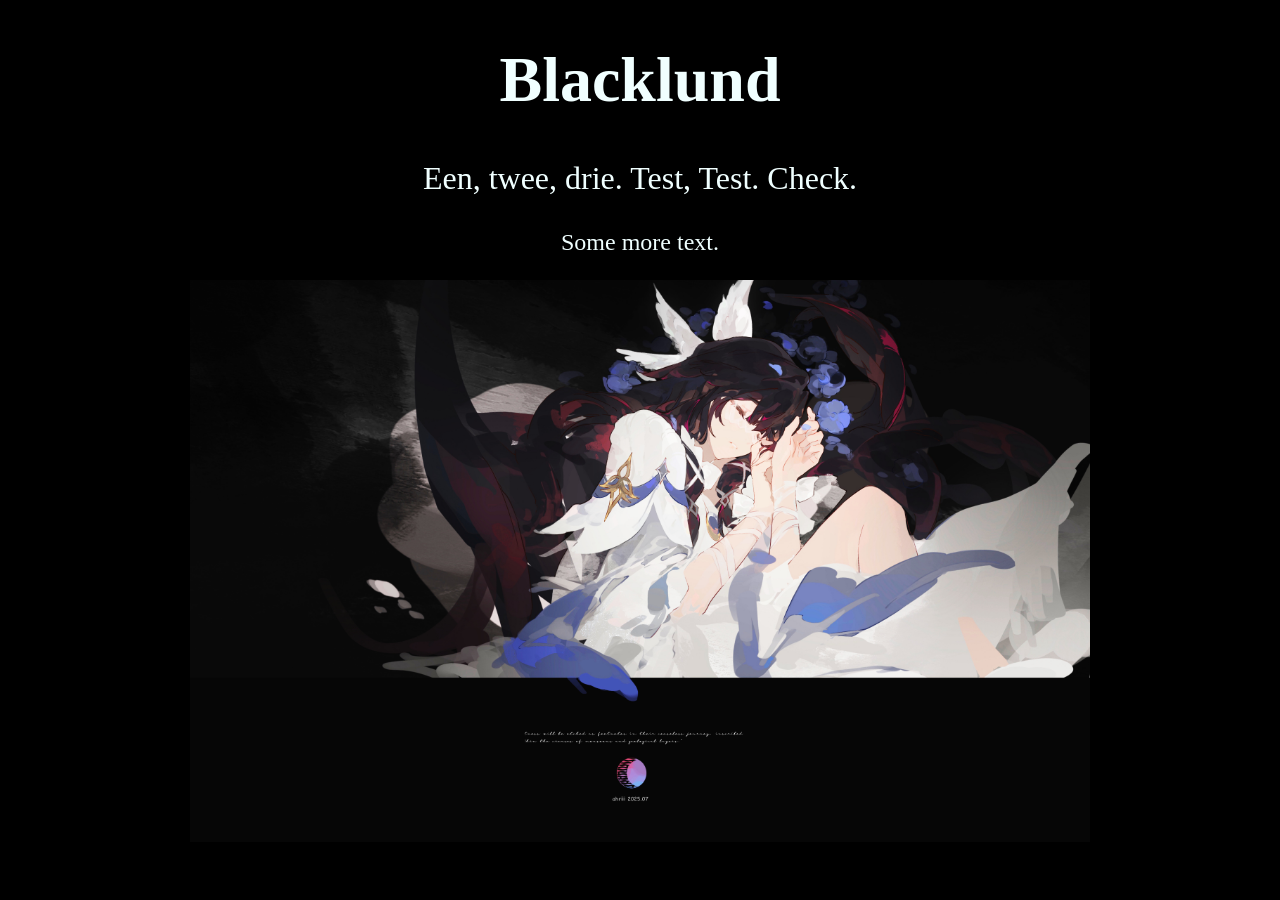
==== docs/index.html @ b843524d "Add files via upload" ====
<!DOCTYPE html>
<html>
    <head>
        <title>
            Blacklund
        </title>

        <style>
            body {
                background: #000;
            }
            .intro {
                text-align: center;
                color:azure;
            }
            h1 {
                font-size: 64px;
            }
            p {
                font-size: 32px;
            }
            .more {
                font-size: 24px;
            }
            .image1 {
                text-align: center;
            }
        </style>
    </head>

    <body>

        <div class="intro">
        <h1>Blacklund</h1>
        <p>
            Een, twee, drie. Test, Test. Check.
        </p>
        <p class="more">
            Some more text.
        </p>
        </div>

        <div class="audio1">
        <audio id="deep" autoplay loop>
            <source src="Deep_Pacific_S.mp3">
        </audio>
        <script>
            document.getElementById('deep').volume = 0.2;
        </script>
        </div>

        <div class="image1">
            <img id="gensh" src="Columbina.jpg" width="900">
        </div>
    </body>
</html>
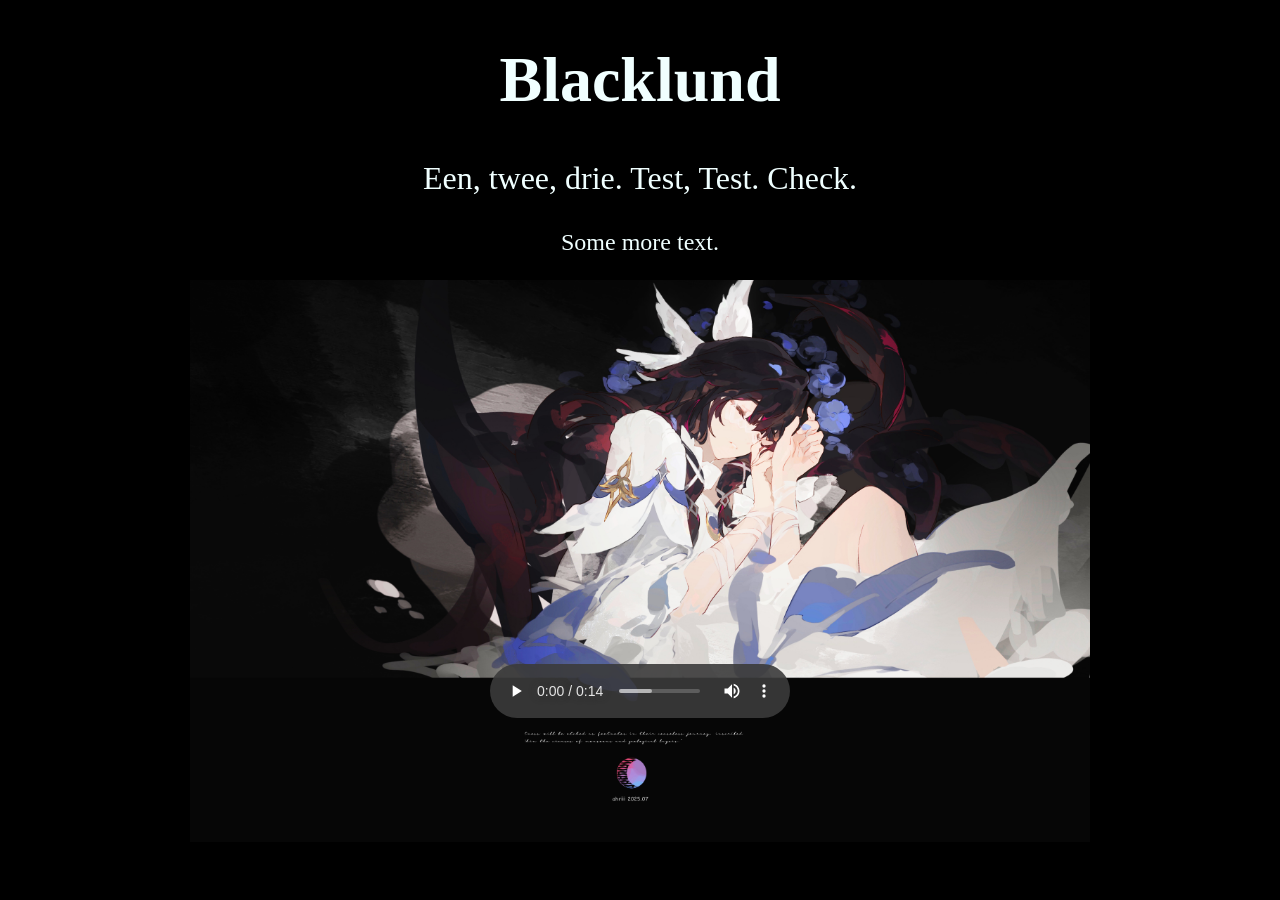
==== commit 7c2c965b: "Add files via upload" ====
--- a/docs/index.html
+++ b/docs/index.html
@@ -25,6 +25,13 @@
             .image1 {
                 text-align: center;
             }
+            .audio1 {
+                position: fixed;
+                top: 77%;
+                left: 50%;
+                transform: translate(-50%, -50%);
+                color-scheme: dark;
+            }
         </style>
     </head>
 
@@ -41,7 +48,7 @@
         </div>
 
         <div class="audio1">
-        <audio id="deep" autoplay loop>
+        <audio id="deep" controls loop>
             <source src="Deep_Pacific_S.mp3">
         </audio>
         <script>
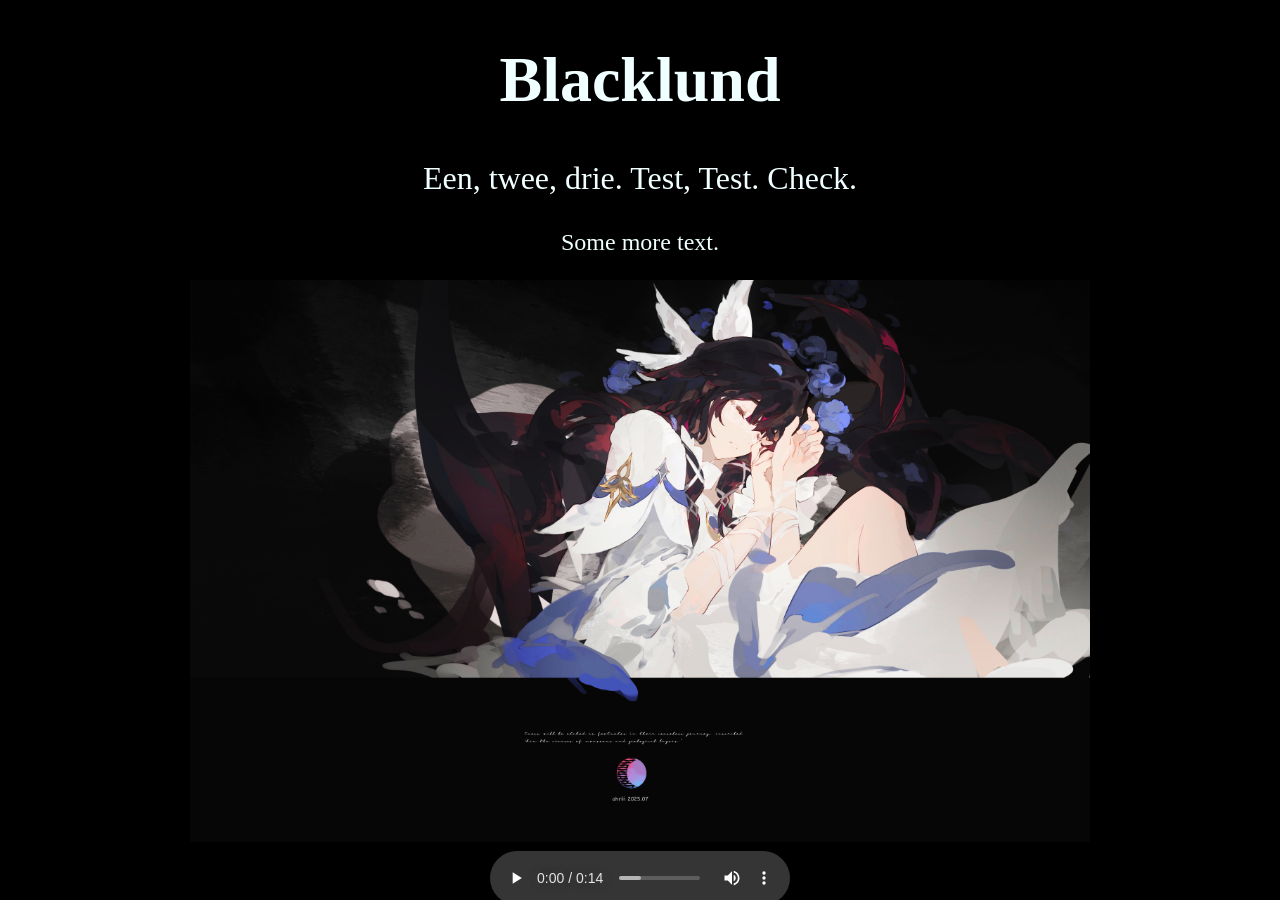
==== commit 02b7ecea: "Add files via upload" ====
--- a/docs/index.html
+++ b/docs/index.html
@@ -27,7 +27,7 @@
             }
             .audio1 {
                 position: fixed;
-                top: 77%;
+                top: 880px;
                 left: 50%;
                 transform: translate(-50%, -50%);
                 color-scheme: dark;
